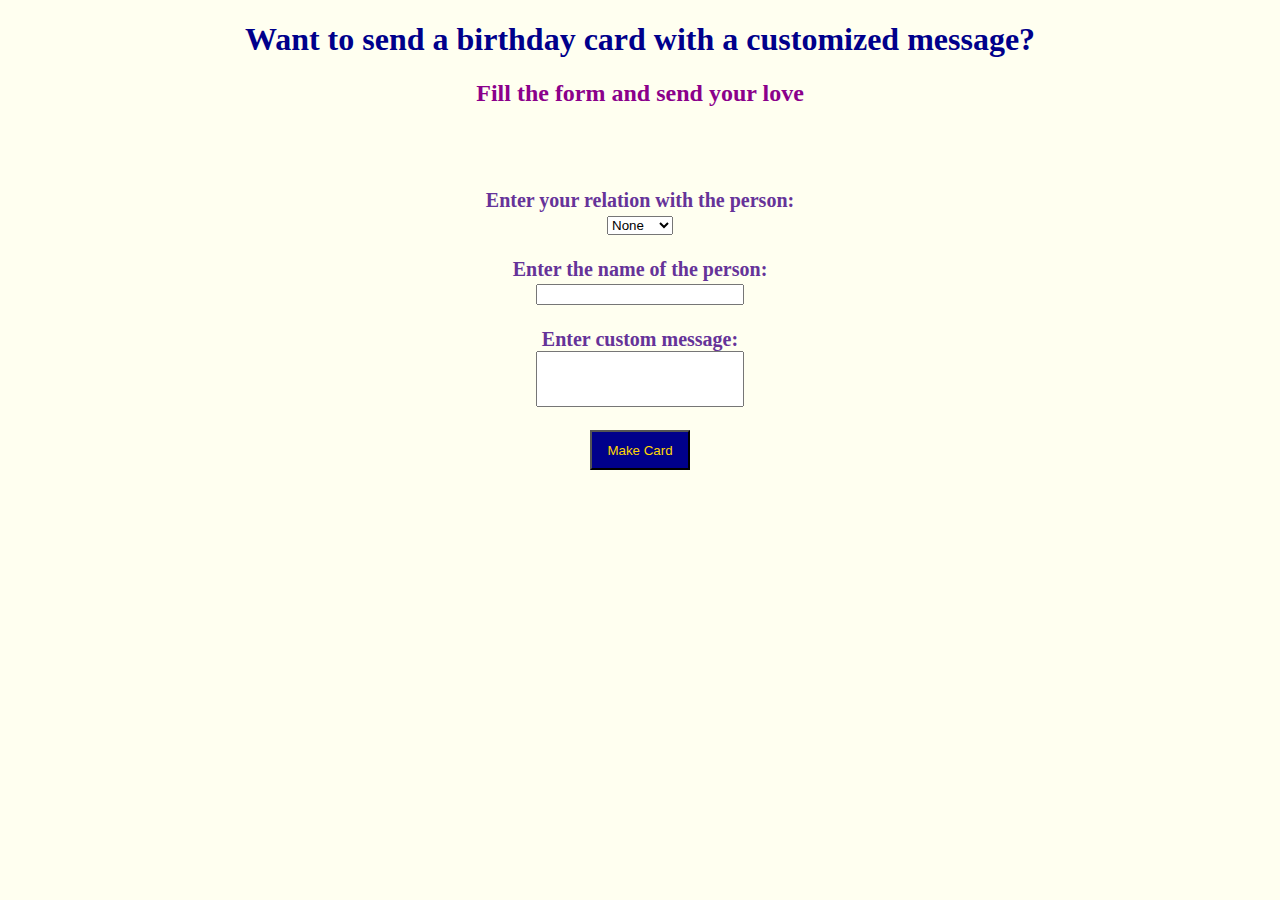
==== BirthdayCard.html @ 70a775e7 "Assignment-2" ====
<!doctype html>
<html lang="en">
  <head>
    <title>Birthday Card</title>
    <link href="https://fonts.googleapis.com/css?family=Kaushan+Script" rel="stylesheet">
    <style>
    body{
      background-color: #FFFFF0;
    }
    h1{
      text-align: center;
      color: #00008B;
    }
    hb{
      font-family: 'Kaushan Script', cursive;
      font-size: 40px;
      color: #000088;
    }
    h2{
      text-align: center;
      color: #8B008B;
    }
    h4{
      text-align: center;
      color: #663399;
      size: 40px;
      font-size: 20px;
      }
    form{
      text-align: center;
      color: #663399;
      font-size: 20px;
      size: 5;
    }
    .message{
      width: 200px;
      height: 50px;
    }
    .text1{
      width: 200px;
    }
    .makecard{
      width: 100px;
      height: 40px;
      color: #FFD700;
      background-color: #00008B;
    }
    .div2{
      text-align: center;

    }
    </style>
    <script>
      function hideimg() {
        document.getElementById("img1").style.display="none";
        document.getElementById("img2").style.display="none";
      }
      function makeMyCard() {
        var heading = "Happy Birthday Dearest ";

        if (document.getElementById("relation").value == "None") {
          window.alert("Choose a relation");
          return 0;
        }
        else if (document.getElementById("name").value.length < 1) {
          window.alert("Enter a name");
          return 0;
        }
        else if (document.getElementById("message").value.length < 1) {
          window.alert("Enter a message");
          return 0;
        }
        else {
        heading += document.getElementById("relation").value;
        window.alert(heading);
        var name1 = document.getElementById("name").value;
        window.alert(name1);
        var message1 = document.getElementById("message").value;

        document.getElementById("page1").style.display="none"; //hide
        document.getElementById("page2").style.display=""; //show
        document.body.style.backgroundColor="red";
        document.getElementById("img1").style.display="";
        document.getElementById("img2").style.display="";


        document.getElementById("mhead_l").innerHTML = heading;
        document.getElementById("message_l").innerHTML = message1;
        }
      }
    </script>
  </head>

  <body onload="hideimg()" id="body1">
    <div id="page1" class="div1">
      <h1><label id="mhead">Want to send a birthday card with a customized message?</label></h1>
      <h2><label id="nexthead">Fill the form and send your love</label></h2><br><br>
      <h4>
          <label id="l_rel">Enter your relation with the person:</label>
          <br>
          <select id="relation" class="relation">
            <option value="None">None</option>
            <option value="Friend">Friend</option>
            <option value="Brother">Brother</option>
            <option value="Sister">Sister</option>
            <option value="Father">Father</option>
            <option value="Mother">Mother</option>
          </select><br><br>
          <label id="lname">Enter the name of the person:</label><br>
          <input id="name" type="text" name="name" class="text1"><br><br>
          <label id="lmessage">Enter custom message:</label><br>
          <input id="message" type="text" name="message" class="message"><br><br>
          <button id="submit" type="submit" onclick="makeMyCard()"class="makecard">Make Card</button><br>
        </h4>
      </div>
      <div id="page2" class="div2">
        <br><br><hb><label id="mhead_l" class="hb"> </label></hb><br><br><br>
        <h5><label id="message_l"> </label></h5><br><br><br>
        <img id="img1" src="heart_balloons.gif" alt="Balloons" width="400" height="300" align="left">
        <img id="img2" src="Birthday1.gif-c200" alt="Birthday" width="400" height="300" align="right">
      </div>
  </body>
</html>
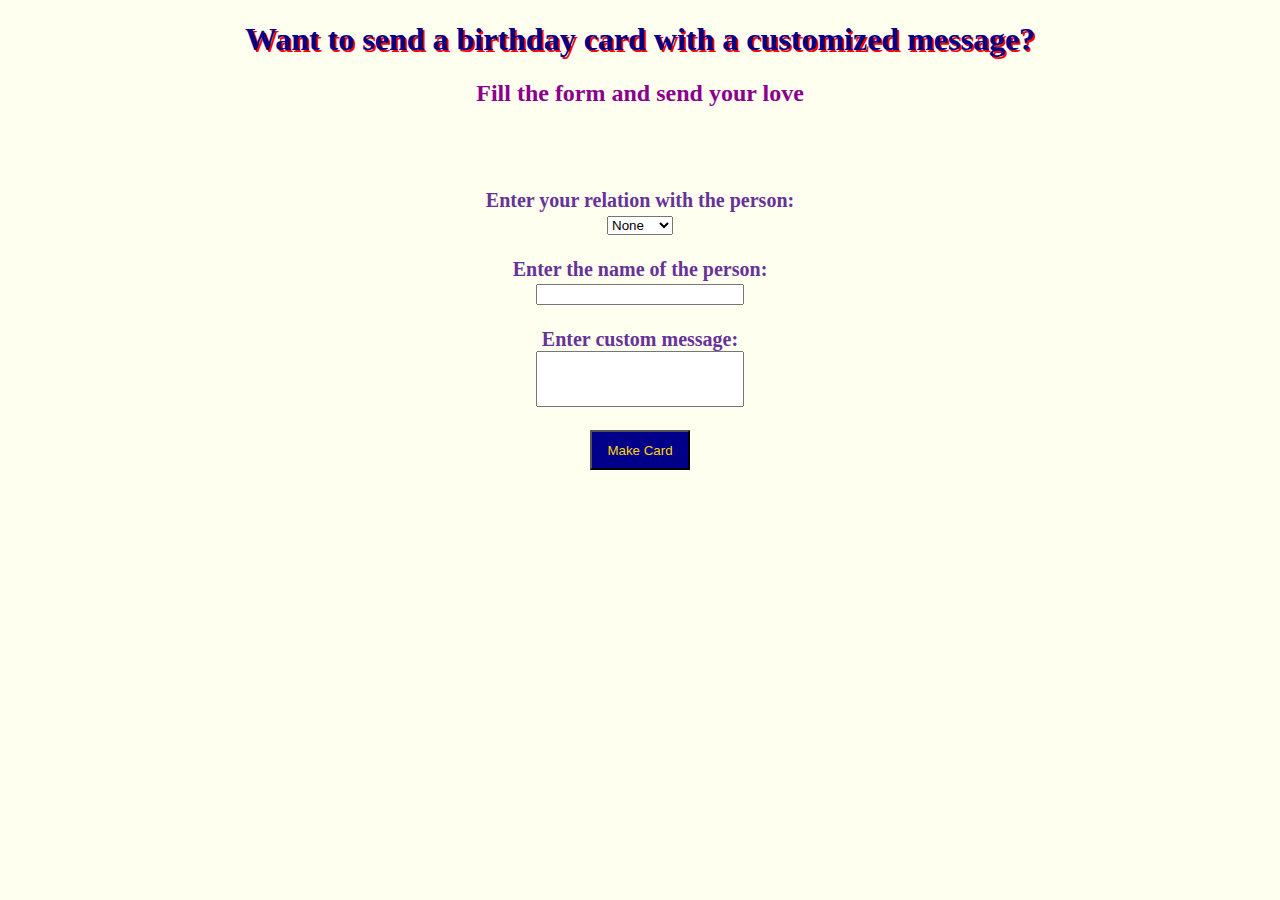
==== commit db1e2e3b: "Assignment2" ====
--- a/BirthdayCard.html
+++ b/BirthdayCard.html
@@ -3,92 +3,10 @@
   <head>
     <title>Birthday Card</title>
     <link href="https://fonts.googleapis.com/css?family=Kaushan+Script" rel="stylesheet">
-    <style>
-    body{
-      background-color: #FFFFF0;
-    }
-    h1{
-      text-align: center;
-      color: #00008B;
-    }
-    hb{
-      font-family: 'Kaushan Script', cursive;
-      font-size: 40px;
-      color: #000088;
-    }
-    h2{
-      text-align: center;
-      color: #8B008B;
-    }
-    h4{
-      text-align: center;
-      color: #663399;
-      size: 40px;
-      font-size: 20px;
-      }
-    form{
-      text-align: center;
-      color: #663399;
-      font-size: 20px;
-      size: 5;
-    }
-    .message{
-      width: 200px;
-      height: 50px;
-    }
-    .text1{
-      width: 200px;
-    }
-    .makecard{
-      width: 100px;
-      height: 40px;
-      color: #FFD700;
-      background-color: #00008B;
-    }
-    .div2{
-      text-align: center;
-
-    }
-    </style>
-    <script>
-      function hideimg() {
-        document.getElementById("img1").style.display="none";
-        document.getElementById("img2").style.display="none";
-      }
-      function makeMyCard() {
-        var heading = "Happy Birthday Dearest ";
-
-        if (document.getElementById("relation").value == "None") {
-          window.alert("Choose a relation");
-          return 0;
-        }
-        else if (document.getElementById("name").value.length < 1) {
-          window.alert("Enter a name");
-          return 0;
-        }
-        else if (document.getElementById("message").value.length < 1) {
-          window.alert("Enter a message");
-          return 0;
-        }
-        else {
-        heading += document.getElementById("relation").value;
-        window.alert(heading);
-        var name1 = document.getElementById("name").value;
-        window.alert(name1);
-        var message1 = document.getElementById("message").value;
-
-        document.getElementById("page1").style.display="none"; //hide
-        document.getElementById("page2").style.display=""; //show
-        document.body.style.backgroundColor="red";
-        document.getElementById("img1").style.display="";
-        document.getElementById("img2").style.display="";
-
-
-        document.getElementById("mhead_l").innerHTML = heading;
-        document.getElementById("message_l").innerHTML = message1;
-        }
-      }
-    </script>
+    <link href="https://fonts.googleapis.com/css?family=Damion" rel="stylesheet">
+    <link href="https://fonts.googleapis.com/css?family=Dancing+Script" rel="stylesheet">
+    <link href="BirthdayCard.css" type="text/css" rel="stylesheet">
+    <script src="BirthdayCard.js" type="text/javascript"></script>
   </head>
 
   <body onload="hideimg()" id="body1">
@@ -110,14 +28,15 @@
           <input id="name" type="text" name="name" class="text1"><br><br>
           <label id="lmessage">Enter custom message:</label><br>
           <input id="message" type="text" name="message" class="message"><br><br>
-          <button id="submit" type="submit" onclick="makeMyCard()"class="makecard">Make Card</button><br>
+          <button id="submit" type="submit" onclick="makeMyCard()" class="makecard">Make Card</button><br>
         </h4>
       </div>
       <div id="page2" class="div2">
-        <br><br><hb><label id="mhead_l" class="hb"> </label></hb><br><br><br>
-        <h5><label id="message_l"> </label></h5><br><br><br>
-        <img id="img1" src="heart_balloons.gif" alt="Balloons" width="400" height="300" align="left">
-        <img id="img2" src="Birthday1.gif-c200" alt="Birthday" width="400" height="300" align="right">
+        <h3><label id="mhead_l" class="hb"> </label></h3>
+        <h5><label id="message_n"> </label></h5>
+        <h6><label id="message_l"> </label></h6>
+        <img id="img1" class="img1" src="heart_balloons.gif" alt="Balloons" width="300" height="200">
+        <!--<img id="img2" src="Birthday1.gif-c200" alt="Birthday" width="400" height="300" align="right">-->
       </div>
   </body>
 </html>
--- a/BirthdayCard.css
+++ b/BirthdayCard.css
@@ -0,0 +1,57 @@
+body{
+  background-color: #FFFFF0;
+}
+h1{
+  text-align: center;
+  text-shadow: 2px 2px #ff0000;
+  color: #00008B;
+}
+h3{
+  font-family: 'Kaushan Script', cursive;
+  font-size: 60px;
+  text-shadow: 2px 2px #B8860B;
+  color: #880000;
+}
+h6{
+  font-family: 'Dancing Script', cursive;
+  font-size: 40px;
+  color: #B8860B;
+}
+h5{
+  font-family: 'Damion', cursive;
+  font-size: 50px;
+  text-shadow: 2px 2px #B8860B;
+  color: #8B008B;
+}
+h2{
+  text-align: center;
+  color: #8B008B;
+}
+h4{
+  text-align: center;
+  color: #663399;
+  size: 40px;
+  font-size: 20px;
+  }
+form{
+  text-align: center;
+  color: #663399;
+  font-size: 20px;
+  size: 5;
+}
+.message{
+  width: 200px;
+  height: 50px;
+}
+.text1{
+  width: 200px;
+}
+.makecard{
+  width: 100px;
+  height: 40px;
+  color: #FFD700;
+  background-color: #00008B;
+}
+.div2{
+  text-align: center;
+}
